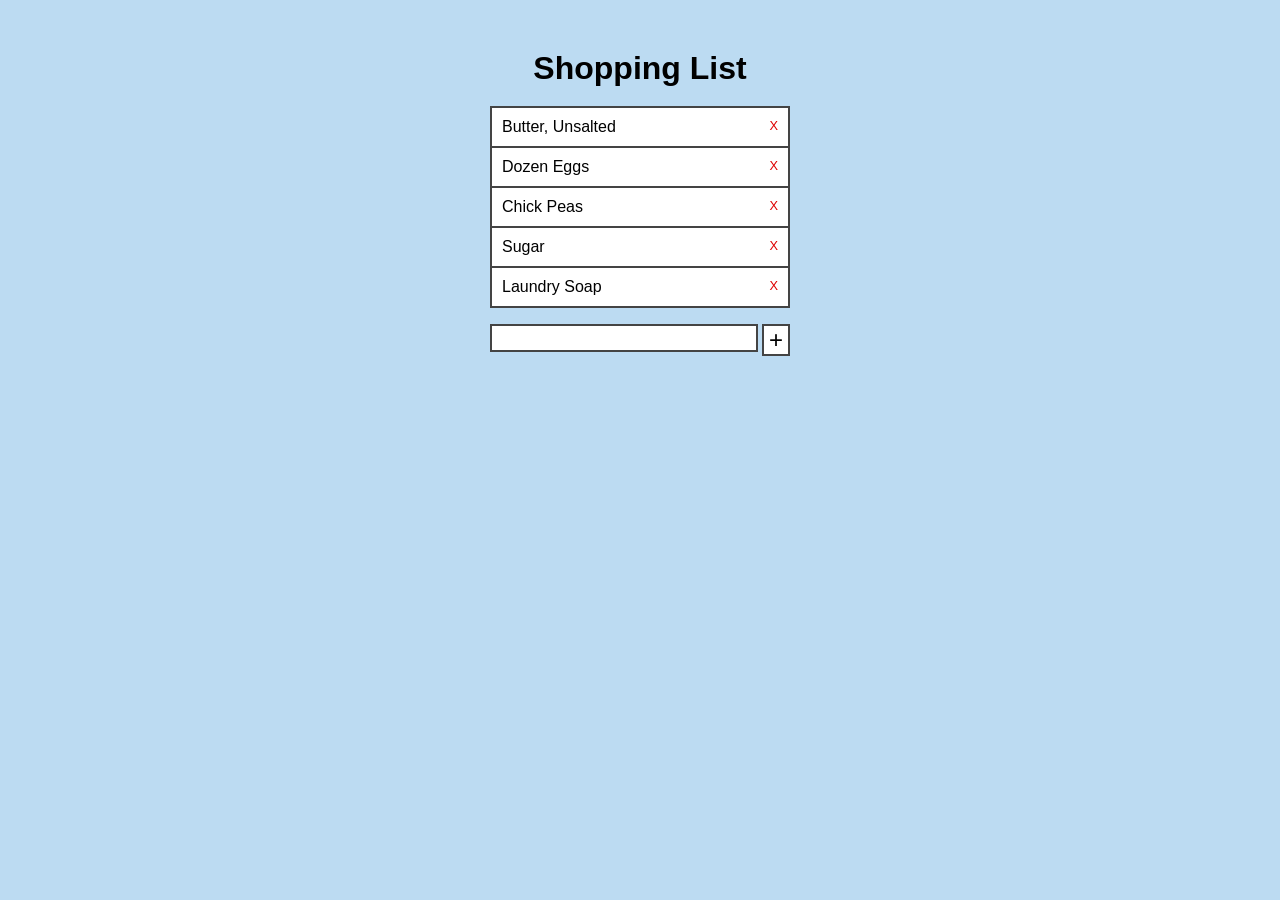
==== index.html @ c6da2dd5 "Add files via upload" ====
<!DOCTYPE html>
<html>

<head>
	<meta charset="utf-8">
	<title>Assignment 6b - Event Delegation</title>
	<link rel='stylesheet' href='main.css' />
	<script src='main.js' defer></script>
</head>

<body>
	<div>
		<h1>Shopping List</h1>
		<ul class='todo-list'>
			<li class='todo-item'>Butter, Unsalted
				<span class='remove'></span></li>
			<li class='todo-item'>Dozen Eggs
				<span class='remove'></span></li>
			<li class='todo-item'>Chick Peas
				<span class='remove'></span></li>
			<li class='todo-item'>Sugar
				<span class='remove'></span></li>
			<li class='todo-item'>Laundry Soap
				<span class='remove'></span></li>
		</ul>
		<p class='todo-new'>
			<input id='new-item-text' type='text' />
			<a id='add-item' href='#'>+</a>
		</p>
	</div>
</body>

</html>
---- main.css ----
body {
  background-color: #BCDBF2;
  font-family: Helvetica, Arial, sans-serif;
}

body > div {
  width: 300px;
  margin:50px auto;
}

h1 {
	text-align: center;
}

.todo-list {
  list-style: none;
  padding: 0px;
}

.todo-item {
  border: 2px solid #444;
  margin-top: -2px;
  padding: 10px;
  cursor: pointer;
  display: block;
  background-color: #ffffff;
}
.todo-new {
  display: block;
  margin-top: 10px;
  content: "20S";
}

.todo-new input[type='text'] {
  width: 260px;
  height: 22px;
  border: 2px solid #444;
}

.todo-new a {
  font-size: 1.5em;
  color: black;
  text-decoration: none;
  background-color: #ffffff;
  border: 2px solid #444;
  display: block;
  width: 24px;
  float: right;
  text-align: center;
}

.todo-new a:hover {
  background-color: #0EB0dd;
}

.remove {
  float: right;
  font-family: Helvetica, Arial, sans-serif;
  font-size: 0.8em;
  color: #dd0000;
}

.remove:before {
  content: 'X';
}

.remove:hover {
  color: #ffffff;
}

.todo-item::after:hover{
  background-color: #dd0000;
  color: white;
}

.todo-item:hover {
  background-color: #0EB0FF;
  color: white;
}

.completed {
  text-decoration: line-through;
  opacity: 0.5;
}
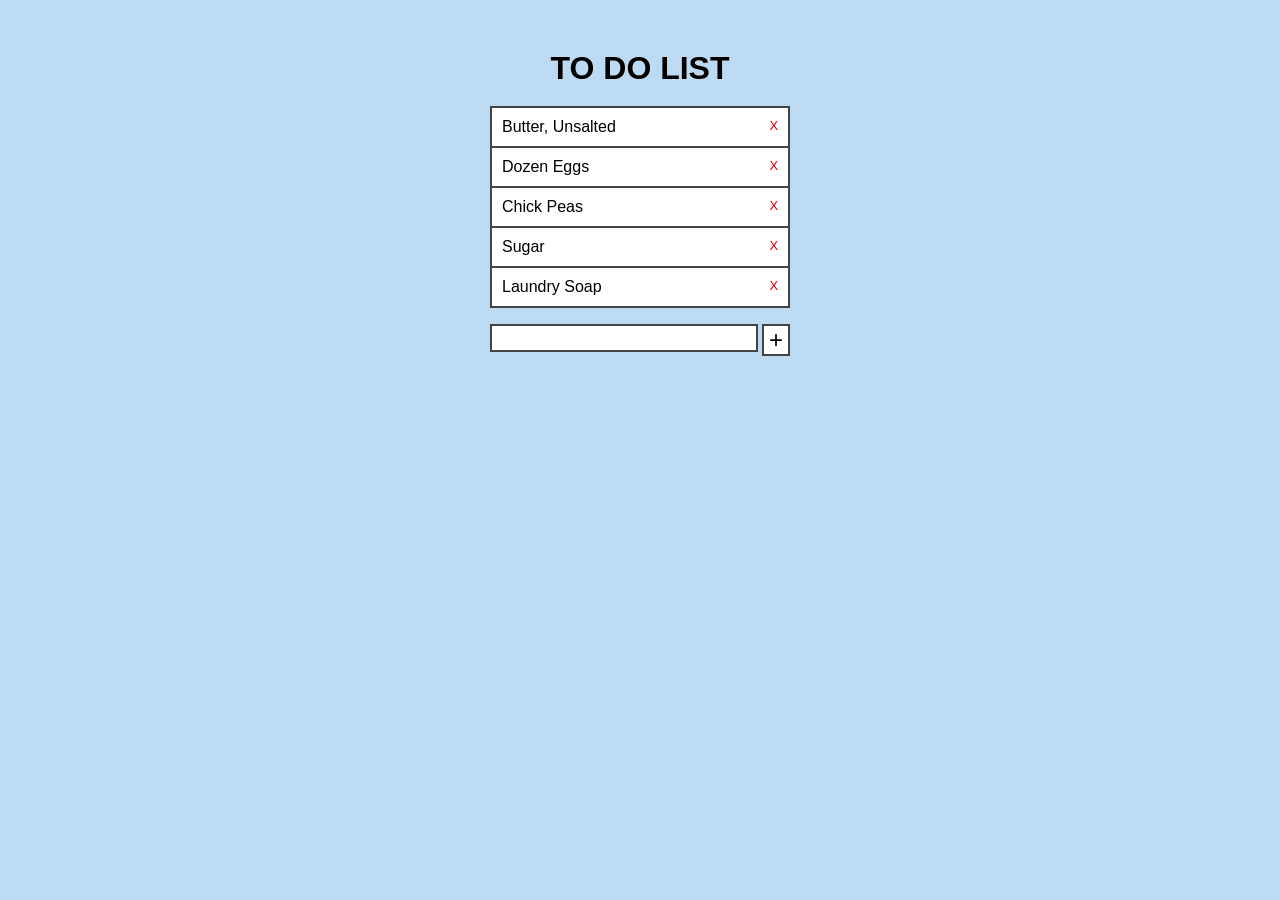
==== commit ddf81253: "Update index.html" ====
--- a/index.html
+++ b/index.html
@@ -3,14 +3,14 @@
 
 <head>
 	<meta charset="utf-8">
-	<title>Assignment 6b - Event Delegation</title>
+	<title>To-Do LIST</title>
 	<link rel='stylesheet' href='main.css' />
 	<script src='main.js' defer></script>
 </head>
 
 <body>
 	<div>
-		<h1>Shopping List</h1>
+		<h1>TO DO LIST</h1>
 		<ul class='todo-list'>
 			<li class='todo-item'>Butter, Unsalted
 				<span class='remove'></span></li>
@@ -30,4 +30,4 @@
 	</div>
 </body>
 
-</html>+</html>
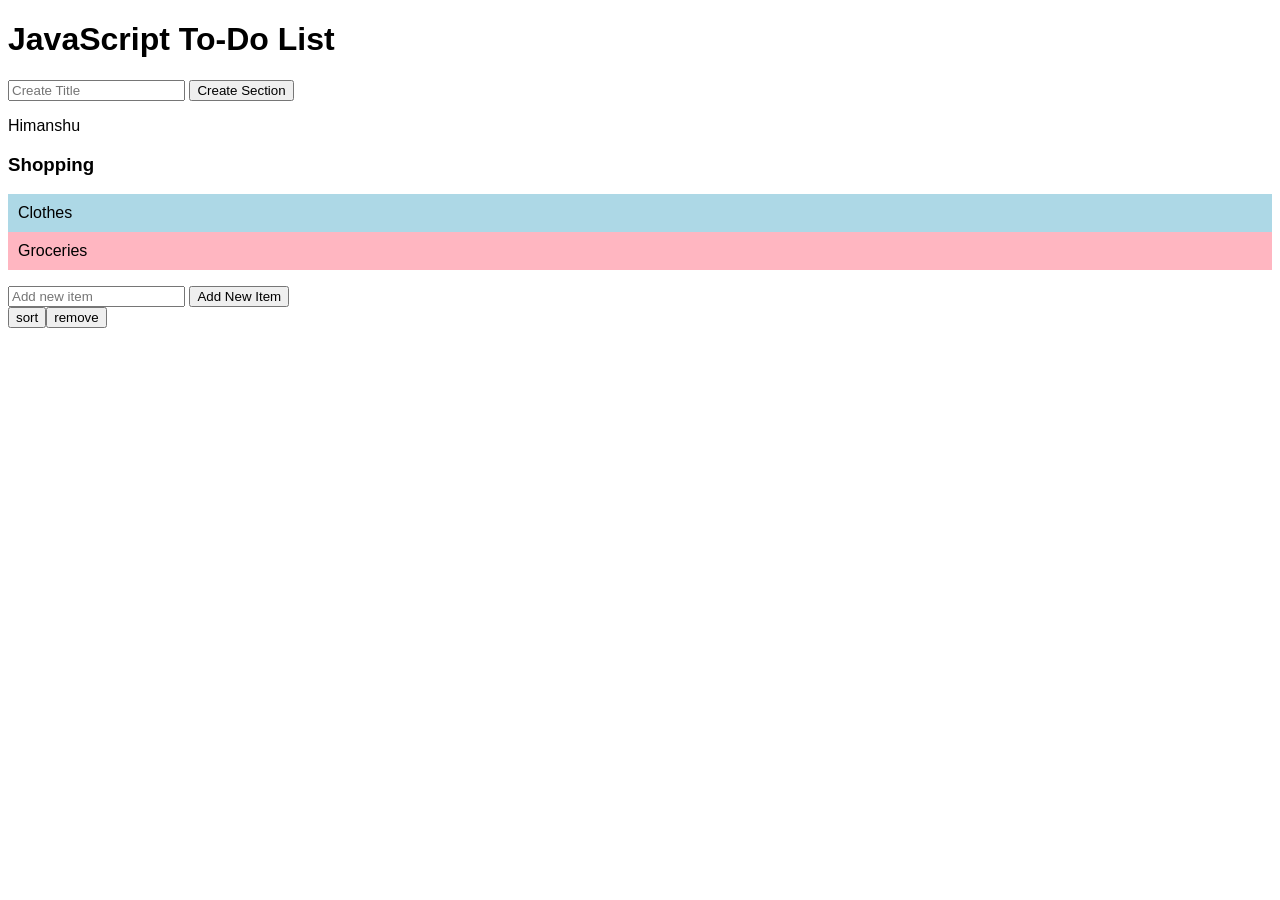
==== commit 8914f4bb: "multi-category-to-do📰" ====
--- a/index.html
+++ b/index.html
@@ -1,33 +1,30 @@
 <!DOCTYPE html>
-<html>
-
+<html lang="en">
 <head>
-	<meta charset="utf-8">
-	<title>To-Do LIST</title>
-	<link rel='stylesheet' href='main.css' />
-	<script src='main.js' defer></script>
+    <meta charset="UTF-8">
+    <meta http-equiv="X-UA-Compatible" content="IE=edge">
+    <meta name="viewport" content="width=device-width, initial-scale=1.0">
+    <title>Final Project</title>
+    <!-- CSS -->
+    <link rel="stylesheet" href="style.css" />
+    <!-- Loaded the Script. -->
+     <script src="script.js" defer></script> 
 </head>
-
 <body>
-	<div>
-		<h1>TO DO LIST</h1>
-		<ul class='todo-list'>
-			<li class='todo-item'>Butter, Unsalted
-				<span class='remove'></span></li>
-			<li class='todo-item'>Dozen Eggs
-				<span class='remove'></span></li>
-			<li class='todo-item'>Chick Peas
-				<span class='remove'></span></li>
-			<li class='todo-item'>Sugar
-				<span class='remove'></span></li>
-			<li class='todo-item'>Laundry Soap
-				<span class='remove'></span></li>
-		</ul>
-		<p class='todo-new'>
-			<input id='new-item-text' type='text' />
-			<a id='add-item' href='#'>+</a>
-		</p>
-	</div>
+    <h1>JavaScript To-Do List</h1>
+    <div class="form-input">
+        <input type="text" id="new-section" placeholder="Create Title" />
+        <button id="add-user">Create Section</button>
+    </div>
+    <!-- EXAMPLE -->
+    <div class="section" id="section-shopping">
+        <h3>Shopping</h3>
+        <ul>
+            <li>Clothes</li>
+            <li>Groceries</li>
+        </ul>
+        <input type="text" id="new-item" placeholder="Add new item" />
+        <button class="list-button">Add New Item</button>
+    </div>
 </body>
-
 </html>
--- a/style.css
+++ b/style.css
@@ -0,0 +1,35 @@
+body {
+    font-family: Arial, Helvetica, sans-serif;
+}
+
+
+li { 
+    padding: 10px;
+}
+
+ul {
+    list-style: none;
+    padding: 0;
+}
+
+ul > li:nth-child(odd) {
+    background-color: lightblue;
+}
+
+ul> li:nth-child(even) {
+    background-color: lightpink;
+}
+
+ul > li:hover {
+    cursor: pointer;
+    opacity: 0.5;
+}
+
+li.strikethrough {
+    text-decoration: line-through;
+    opacity: 0.5;
+}
+
+div.form-input {
+    margin-top: 10px;
+}
